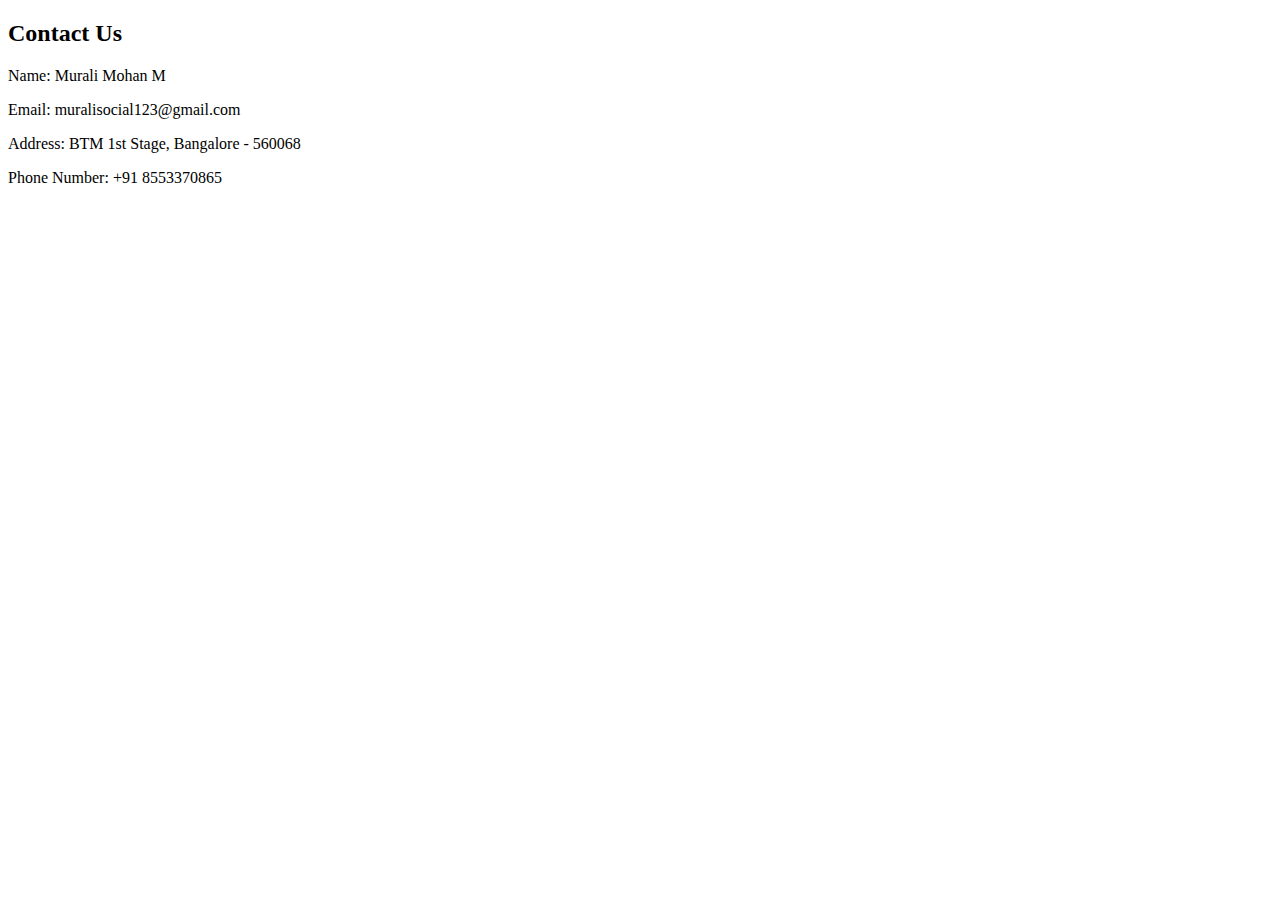
==== contact.html @ 57a623ac "Adding the line in Contact Page" ====
<!DOCTYPE html>
<html lang="en">
<head>
    <meta charset="UTF-8">
    <title>Contact Us - Insurance Application</title>
    <link rel="stylesheet" href="css/style.css">
</head>
<body>
    <header>
        <nav>
            <!-- Add navigation here similar to index.html -->
        </nav>
    </header>
    <main>
        <h2>Contact Us</h2>
        <p>Name: Murali Mohan M</p>
        <p>Email: muralisocial123@gmail.com</p>
        <p>Address: BTM 1st Stage, Bangalore - 560068</p>
        <p>Phone Number: +91 8553370865</p>
    </main>
</body>
</html>
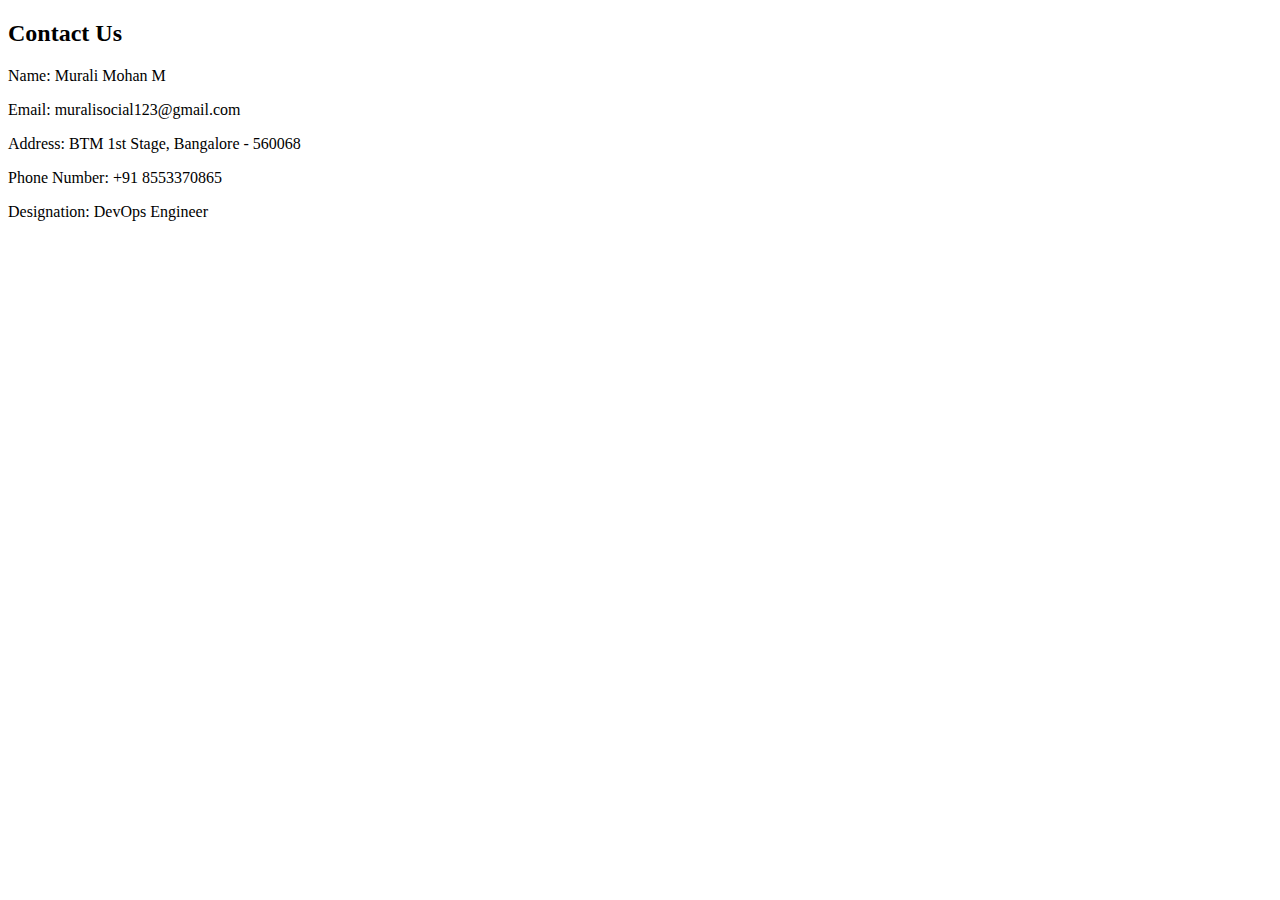
==== commit 66841d4f: "Update contact.html" ====
--- a/contact.html
+++ b/contact.html
@@ -17,6 +17,7 @@
         <p>Email: muralisocial123@gmail.com</p>
         <p>Address: BTM 1st Stage, Bangalore - 560068</p>
         <p>Phone Number: +91 8553370865</p>
+        <p>Designation: DevOps Engineer</p>
     </main>
 </body>
 </html>
